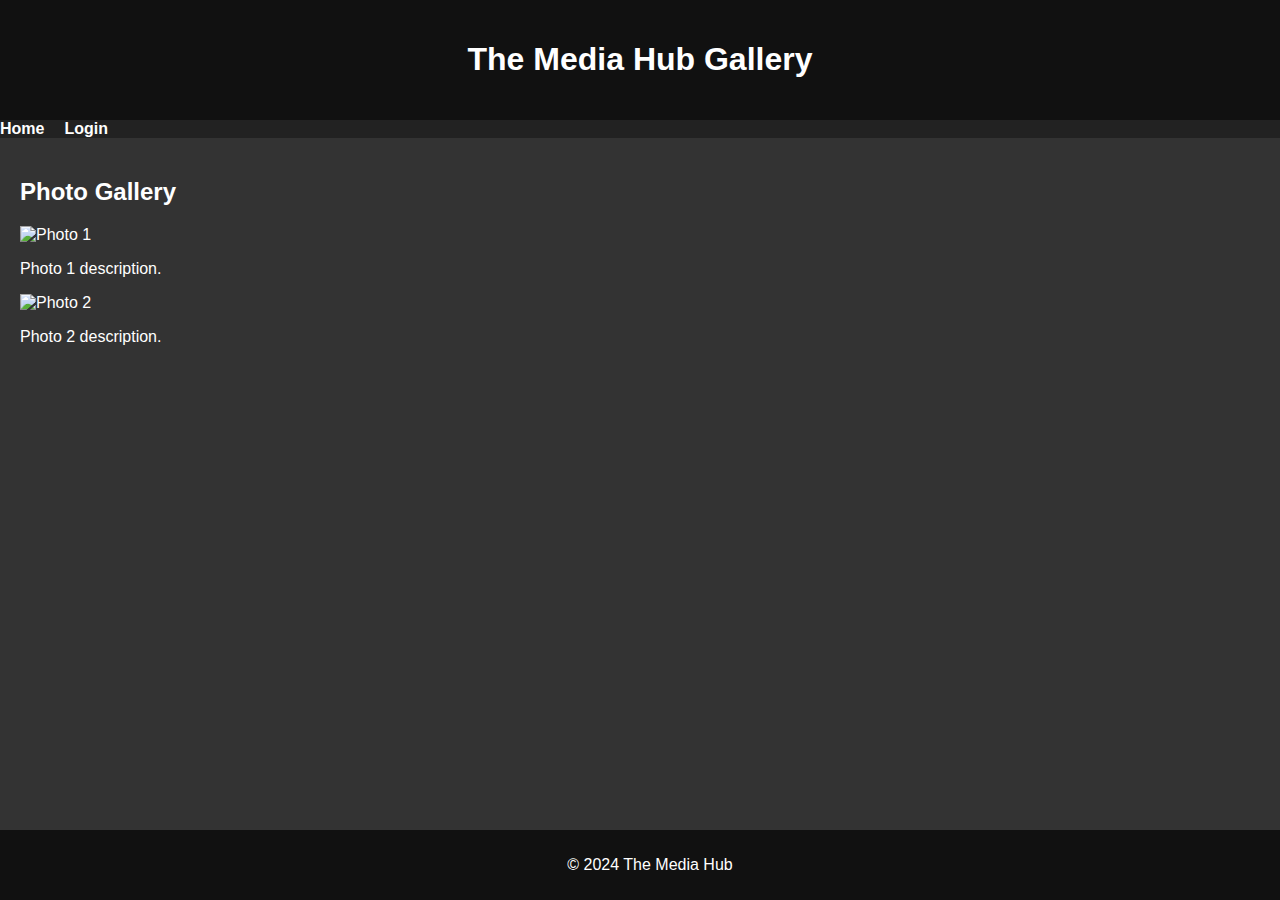
==== gallery.html @ 68e21ea3 "Create gallery.html" ====
<!DOCTYPE html>
<html lang="en">

<head>
    <meta charset="UTF-8">
    <meta name="viewport" content="width=device-width, initial-scale=1.0">
    <title>The Media Hub - Gallery</title>
    <link rel="stylesheet" href="styles.css">
</head>

<body>
    <header>
        <h1>The Media Hub Gallery</h1>
    </header>

    <nav>
        <ul>
            <li><a href="index.html">Home</a></li>
            <li><a href="login.html">Login</a></li>
            <!-- Add more navigation links as needed -->
        </ul>
    </nav>

    <section id="gallery">
        <h2>Photo Gallery</h2>

        <!-- Example: Display a few images from the "images" folder -->
        <div class="gallery-item">
            <img src="images/photo1.jpg" alt="Photo 1">
            <p>Photo 1 description.</p>
        </div>

        <div class="gallery-item">
            <img src="images/photo2.jpg" alt="Photo 2">
            <p>Photo 2 description.</p>
        </div>

        <!-- Add more gallery items as needed -->
    </section>

    <footer>
        <p>&copy; 2024 The Media Hub</p>
    </footer>
</body>

</html>
---- styles.css ----
body {
    font-family: 'Arial', sans-serif;
    background-color: #333;
    color: #fff;
    margin: 0;
    padding: 0;
}

header {
    background-color: #111;
    padding: 20px;
    text-align: center;
}

nav {
    background-color: #222;
}

nav ul {
    padding: 0;
    margin: 0;
    list-style: none;
    display: flex;
}

nav li {
    margin-right: 20px;
}

nav a {
    text-decoration: none;
    color: #fff;
    font-weight: bold;
}

section {
    padding: 20px;
}

footer {
    background-color: #111;
    padding: 10px;
    text-align: center;
    position: fixed;
    bottom: 0;
    width: 100%;
}
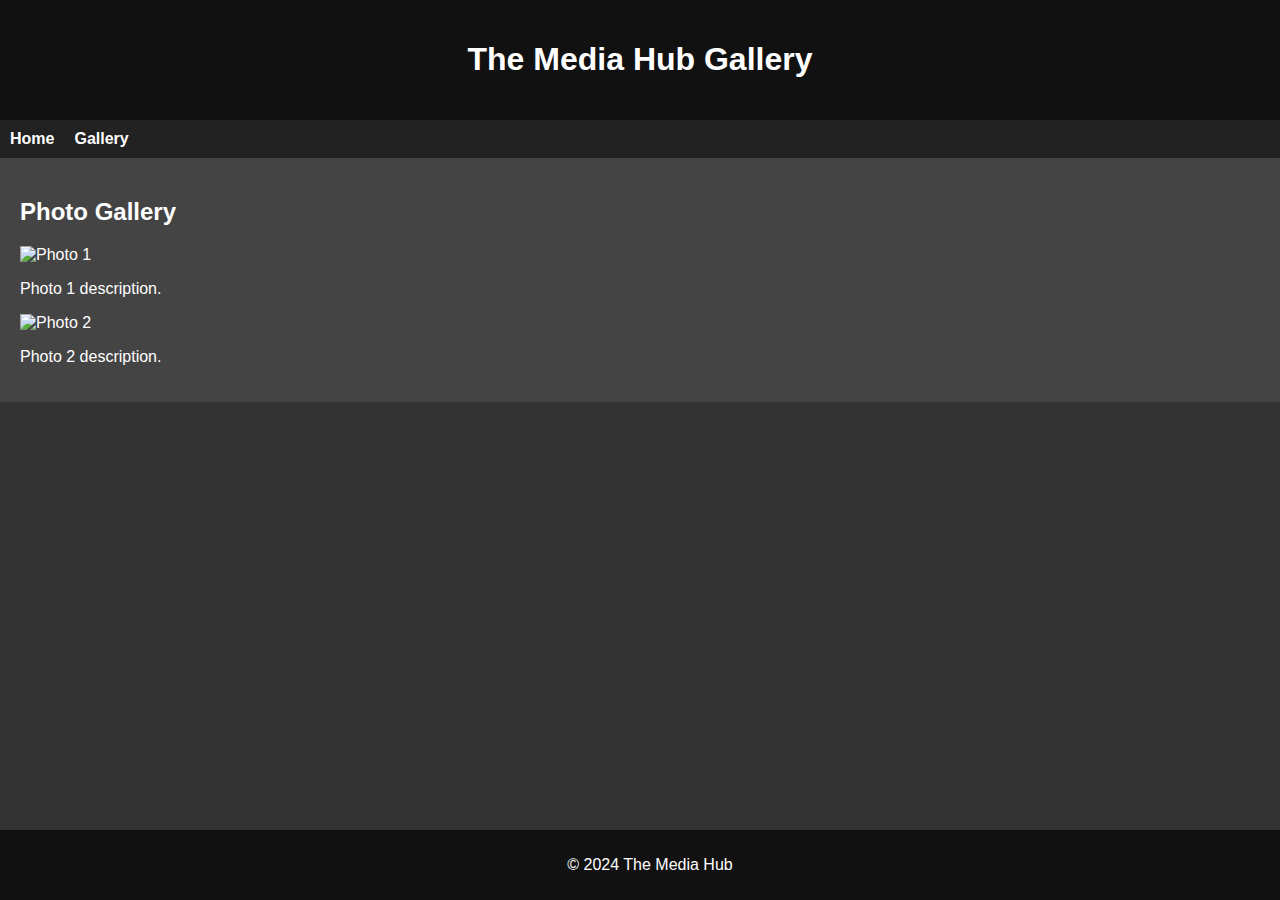
==== commit 3cd19448: "Update gallery.html" ====
--- a/gallery.html
+++ b/gallery.html
@@ -16,7 +16,7 @@
     <nav>
         <ul>
             <li><a href="index.html">Home</a></li>
-            <li><a href="login.html">Login</a></li>
+            <li><a href="gallery.html">Gallery</a></li>
             <!-- Add more navigation links as needed -->
         </ul>
     </nav>
@@ -41,6 +41,8 @@
     <footer>
         <p>&copy; 2024 The Media Hub</p>
     </footer>
+
+    <script src="login-check.js"></script>
 </body>
 
 </html>
--- a/styles.css
+++ b/styles.css
@@ -45,3 +45,43 @@
     bottom: 0;
     width: 100%;
 }
+
+nav {
+    background-color: #222;
+    display: flex;
+    justify-content: space-between;
+    padding: 10px;
+}
+
+nav ul {
+    padding: 0;
+    margin: 0;
+    list-style: none;
+    display: flex;
+}
+
+nav li {
+    margin-right: 20px;
+}
+
+nav a {
+    text-decoration: none;
+    color: #fff;
+    font-weight: bold;
+}
+
+.login-link {
+    margin-left: auto;
+}
+
+section {
+    padding: 20px;
+    background-color: #444; /* Example background color for content section */
+}
+
+/* Additional styles for images */
+img {
+    max-width: 100%;
+    height: auto;
+}
+
